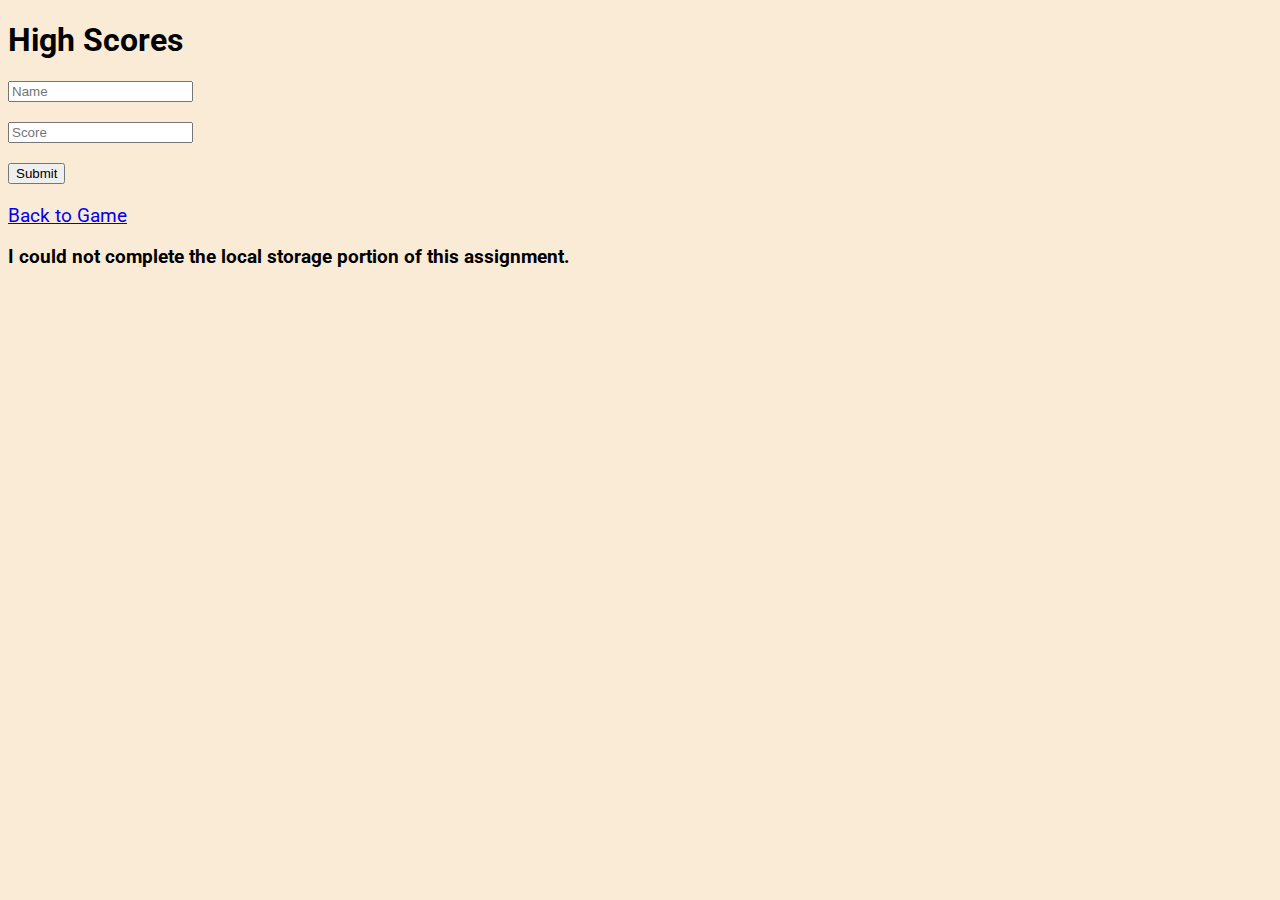
==== highscores.html @ 7379b0b1 "reveal final score at end of game" ====
<!DOCTYPE html>
<html lang="en">
  <head>
    <meta charset="UTF-8" />
    <meta http-equiv="X-UA-Compatible" content="IE=edge" />
    <meta name="viewport" content="width=device-width, initial-scale=1.0" />
    <title>High Scores</title>
    <link rel="preconnect" href="https://fonts.googleapis.com" />
    <link rel="preconnect" href="https://fonts.gstatic.com" crossorigin />
    <link
      href="https://fonts.googleapis.com/css2?family=Roboto&display=swap"
      rel="stylesheet"
    />
    <link rel="stylesheet" href="Assets/highscores.css" />
  </head>
  <body>
    <h1>High Scores</h1>
    <input class="input-info" type="text" placeholder="Name" />
    <input class="input-info" type="text" placeholder="Score" />
    <button class="input-info">Submit</button>
    <a href="index2.html" id="back-to-game">Back to Game</a>
    <h3>I could not complete the local storage portion of this assignment.</h3>
  </body>
</html>
---- Assets/highscores.css ----
body {
  font-family: Roboto;
  background-color: antiquewhite;
}

.input-info {
  display: block;
  margin-top: 20px;
  margin-bottom: 20px;
}

#back-to-game {
  font-size: larger;
}
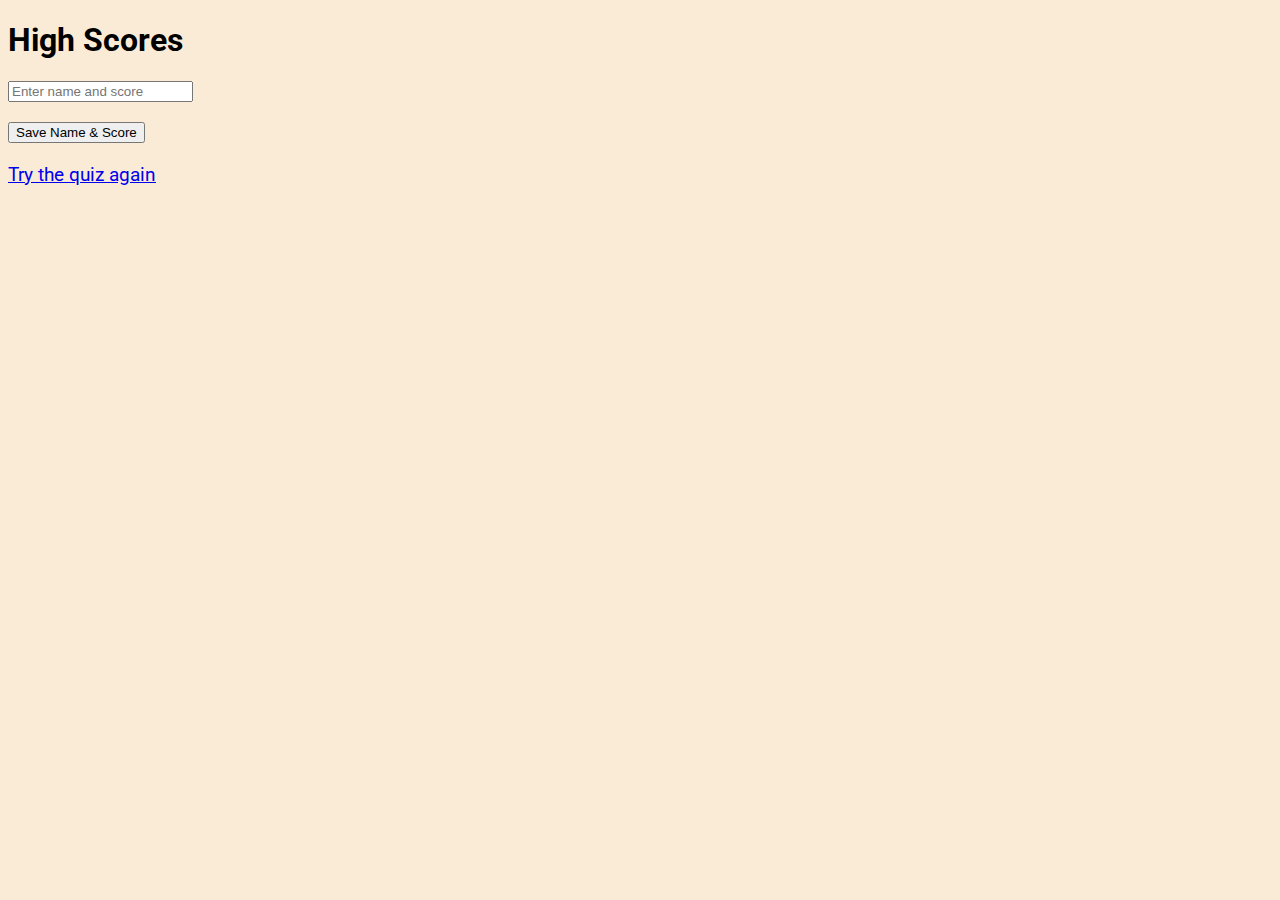
==== commit 06e785c1: "added local storage aspect" ====
--- a/highscores.html
+++ b/highscores.html
@@ -14,11 +14,12 @@
     <link rel="stylesheet" href="Assets/highscores.css" />
   </head>
   <body>
+    <div class="container"></div>
     <h1>High Scores</h1>
-    <input class="input-info" type="text" placeholder="Name" />
-    <input class="input-info" type="text" placeholder="Score" />
-    <button class="input-info">Submit</button>
-    <a href="index2.html" id="back-to-game">Back to Game</a>
-    <h3>I could not complete the local storage portion of this assignment.</h3>
+    <input id="input-name" type="text" placeholder="Enter name and score" />
+    <button id="input-submit">Save Name & Score</button>
+    <p id="text"></p>
+    <a href="index2.html" id="back-to-game">Try the quiz again</a>
+    <script src="assets/highscores.js"></script>
   </body>
 </html>
--- a/Assets/highscores.css
+++ b/Assets/highscores.css
@@ -3,7 +3,9 @@
   background-color: antiquewhite;
 }
 
-.input-info {
+#input-name,
+#input-score,
+#input-submit {
   display: block;
   margin-top: 20px;
   margin-bottom: 20px;
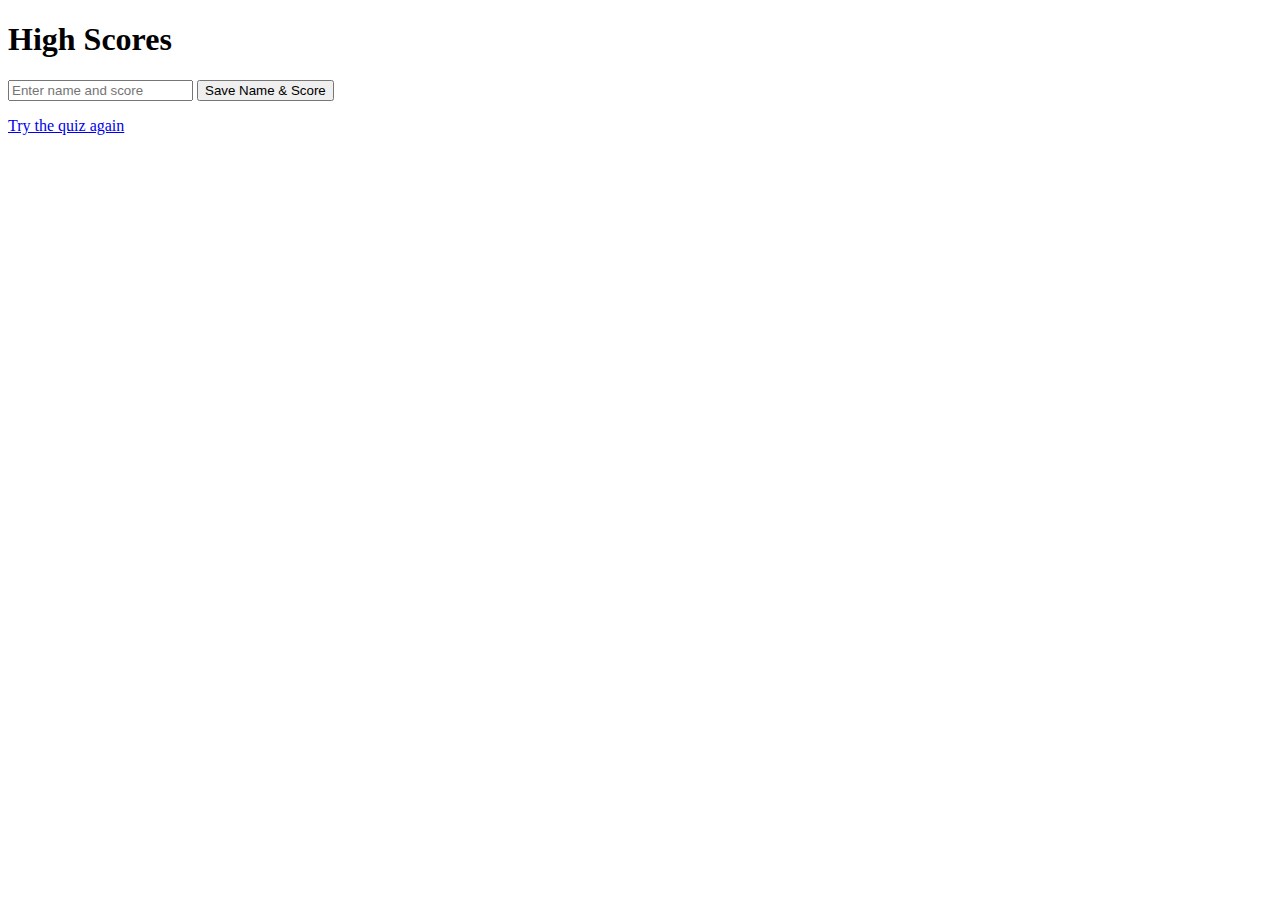
==== commit b1a53c23: "fixed link in high scores page" ====
--- a/highscores.html
+++ b/highscores.html
@@ -11,7 +11,7 @@
       href="https://fonts.googleapis.com/css2?family=Roboto&display=swap"
       rel="stylesheet"
     />
-    <link rel="stylesheet" href="Assets/highscores.css" />
+    <link rel="stylesheet" href="Assets/css/highscores.css" />
   </head>
   <body>
     <div class="container"></div>
@@ -19,7 +19,7 @@
     <input id="input-name" type="text" placeholder="Enter name and score" />
     <button id="input-submit">Save Name & Score</button>
     <p id="text"></p>
-    <a href="index2.html" id="back-to-game">Try the quiz again</a>
-    <script src="assets/highscores.js"></script>
+    <a href="index.html" id="back-to-game">Try the quiz again</a>
+    <script src="assets/js/highscores.js"></script>
   </body>
 </html>
